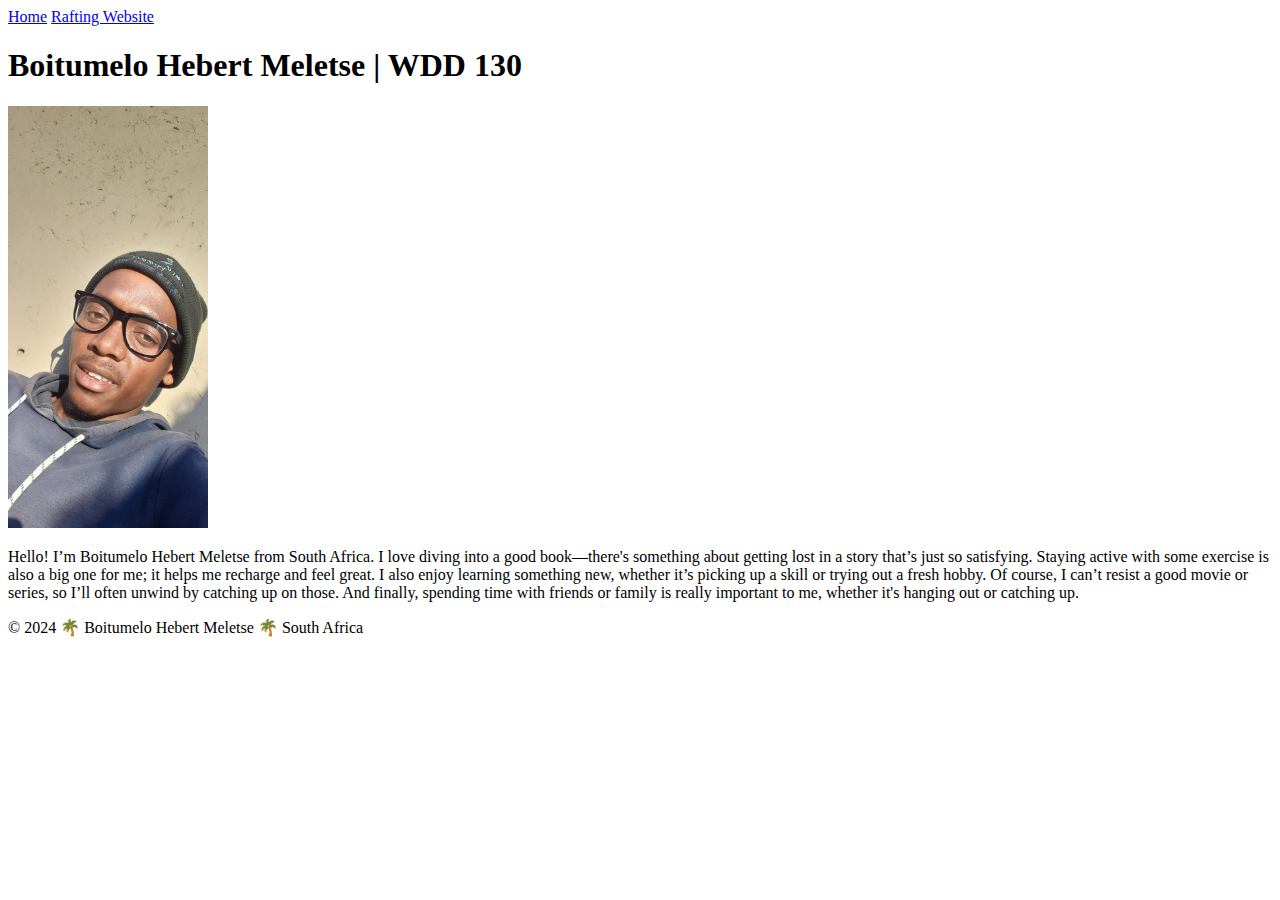
==== index.html @ a5eb7f8d "first commit" ====
<!DOCTYPE html>
<html lang="en">
  <head>
    <meta charset="UTF-8">
    <meta name="viewport" content="width=device-width, initial-scale=1.0">
    <title>Boitumelo Hebert Meletse | WDD 130</title>
  </head>
  <body>
    <header>
      <nav>
        <a href="#">Home</a>
        <a href="wwr/">Rafting Website</a>
      </nav>
    </header>
    <main>
      <h1>Boitumelo Hebert Meletse | WDD 130</h1>
      <img src="images/me.jpeg" alt="Boitumelo Hebert Meletse" width="200" title="Boitumelo Hebert Meletse">
      <p>Hello! I’m Boitumelo Hebert Meletse from South Africa. I love diving into a good book—there's something about getting lost in a story that’s just so satisfying. Staying active with some exercise is also a big one for me; it helps me recharge and feel great. I also enjoy learning something new, whether it’s picking up a skill or trying out a fresh hobby. Of course, I can’t resist a good movie or series, so I’ll often unwind by catching up on those. And finally, spending time with friends or family is really important to me, whether it's hanging out or catching up.</p>
    </main>
    <footer>
      <p>&copy; 2024 🌴 Boitumelo Hebert Meletse 🌴 South Africa</p>
    </footer>
  </body>
</html>
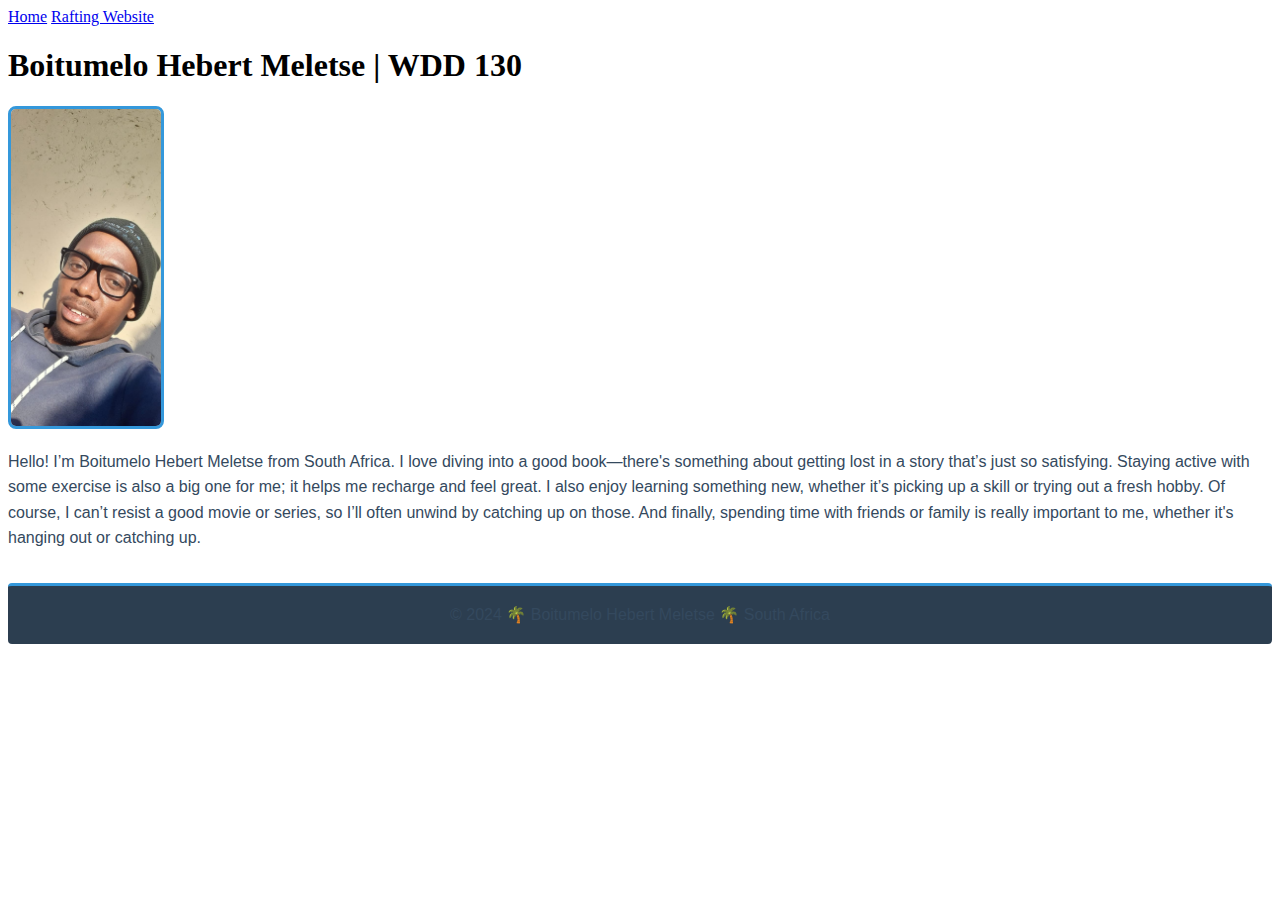
==== commit 02fa2048: "addedcss" ====
--- a/index.html
+++ b/index.html
@@ -1,9 +1,10 @@
 <!DOCTYPE html>
-<html lang="en">
+<html lang="en-US">
   <head>
     <meta charset="UTF-8">
     <meta name="viewport" content="width=device-width, initial-scale=1.0">
     <title>Boitumelo Hebert Meletse | WDD 130</title>
+    <link rel="stylesheet" href="styles/styles.css">
   </head>
   <body>
     <header>
@@ -14,7 +15,7 @@
     </header>
     <main>
       <h1>Boitumelo Hebert Meletse | WDD 130</h1>
-      <img src="images/me.jpeg" alt="Boitumelo Hebert Meletse" width="200" title="Boitumelo Hebert Meletse">
+      <img src="images/Profile.jpeg" alt="Boitumelo Hebert Meletse" width="200" title="Boitumelo Hebert Meletse">
       <p>Hello! I’m Boitumelo Hebert Meletse from South Africa. I love diving into a good book—there's something about getting lost in a story that’s just so satisfying. Staying active with some exercise is also a big one for me; it helps me recharge and feel great. I also enjoy learning something new, whether it’s picking up a skill or trying out a fresh hobby. Of course, I can’t resist a good movie or series, so I’ll often unwind by catching up on those. And finally, spending time with friends or family is really important to me, whether it's hanging out or catching up.</p>
     </main>
     <footer>
--- a/styles/styles.css
+++ b/styles/styles.css
@@ -0,0 +1,69 @@
+/* CSS for aside element */
+aside {
+    width: 20rem;
+    margin: 1rem;
+    border: 2px solid #3a3a3a; /* Darker border for a bolder look */
+    padding: 1.5rem; /* Increased padding for more space */
+    background-color: #f4f4f9; /* Soft light gray background */
+    color: #2c3e50; /* Darker text for better contrast */
+    text-align: center;
+    border-radius: 8px; /* Rounded corners */
+    box-shadow: 0 4px 8px rgba(0, 0, 0, 0.1); /* Subtle shadow for depth */
+    transition: all 0.3s ease; 
+  }
+  
+  aside:hover {
+    transform: scale(1.05); /* Slightly scale up on hover */
+    background-color: #e0e0e0; /* Slightly darker background on hover */
+    box-shadow: 0 8px 16px rgba(0, 0, 0, 0.15); /* More pronounced shadow on hover */
+  }
+  
+  /* CSS for main images */
+  main img {
+    width: 150px;
+    height: auto;
+    border-radius: 8px; /* Rounded corners for profile image */
+    border: 3px solid #3498db; /* Blue border for main images */
+    transition: all 0.3s ease; 
+  }
+  
+  main img:hover {
+    transform: rotate(5deg); /* Slight rotation effect on hover */
+    box-shadow: 0 4px 8px rgba(0, 0, 0, 0.1); /* Shadow for depth */
+  }
+  
+  /* CSS for paragraphs */
+  p {
+    padding: 0;
+    font-size: 1rem; /* Adjust font size for better readability */
+    line-height: 1.6; /* Increase line height for improved readability */
+    font-family: 'Arial', sans-serif; /* More modern font */
+    color: #34495e; /* Dark gray text color */
+  }
+  
+  /* CSS for footer */
+  footer {
+    margin-top: 2rem; 
+    border-top: 3px solid #3498db; /* Blue top border */
+    text-align: center; /* Center align text */
+    padding: 1rem 0; /* Vertical padding */
+    background-color: #2c3e50; /* Dark footer background */
+    color: #ecf0f1; /* Light text color for footer */
+    font-size: 0.9rem; 
+    border-radius: 4px; 
+  }
+  
+  footer p {
+    margin: 0; /* Remove margin */
+  }
+  
+  footer a {
+    color: #ecf0f1; /* Light text color for footer links */
+    text-decoration: none; /* Remove underline */
+  }
+  
+  footer a:hover {
+    color: #3498db; /* Blue on hover */
+    text-decoration: underline; /* Underline on hover */
+  }
+  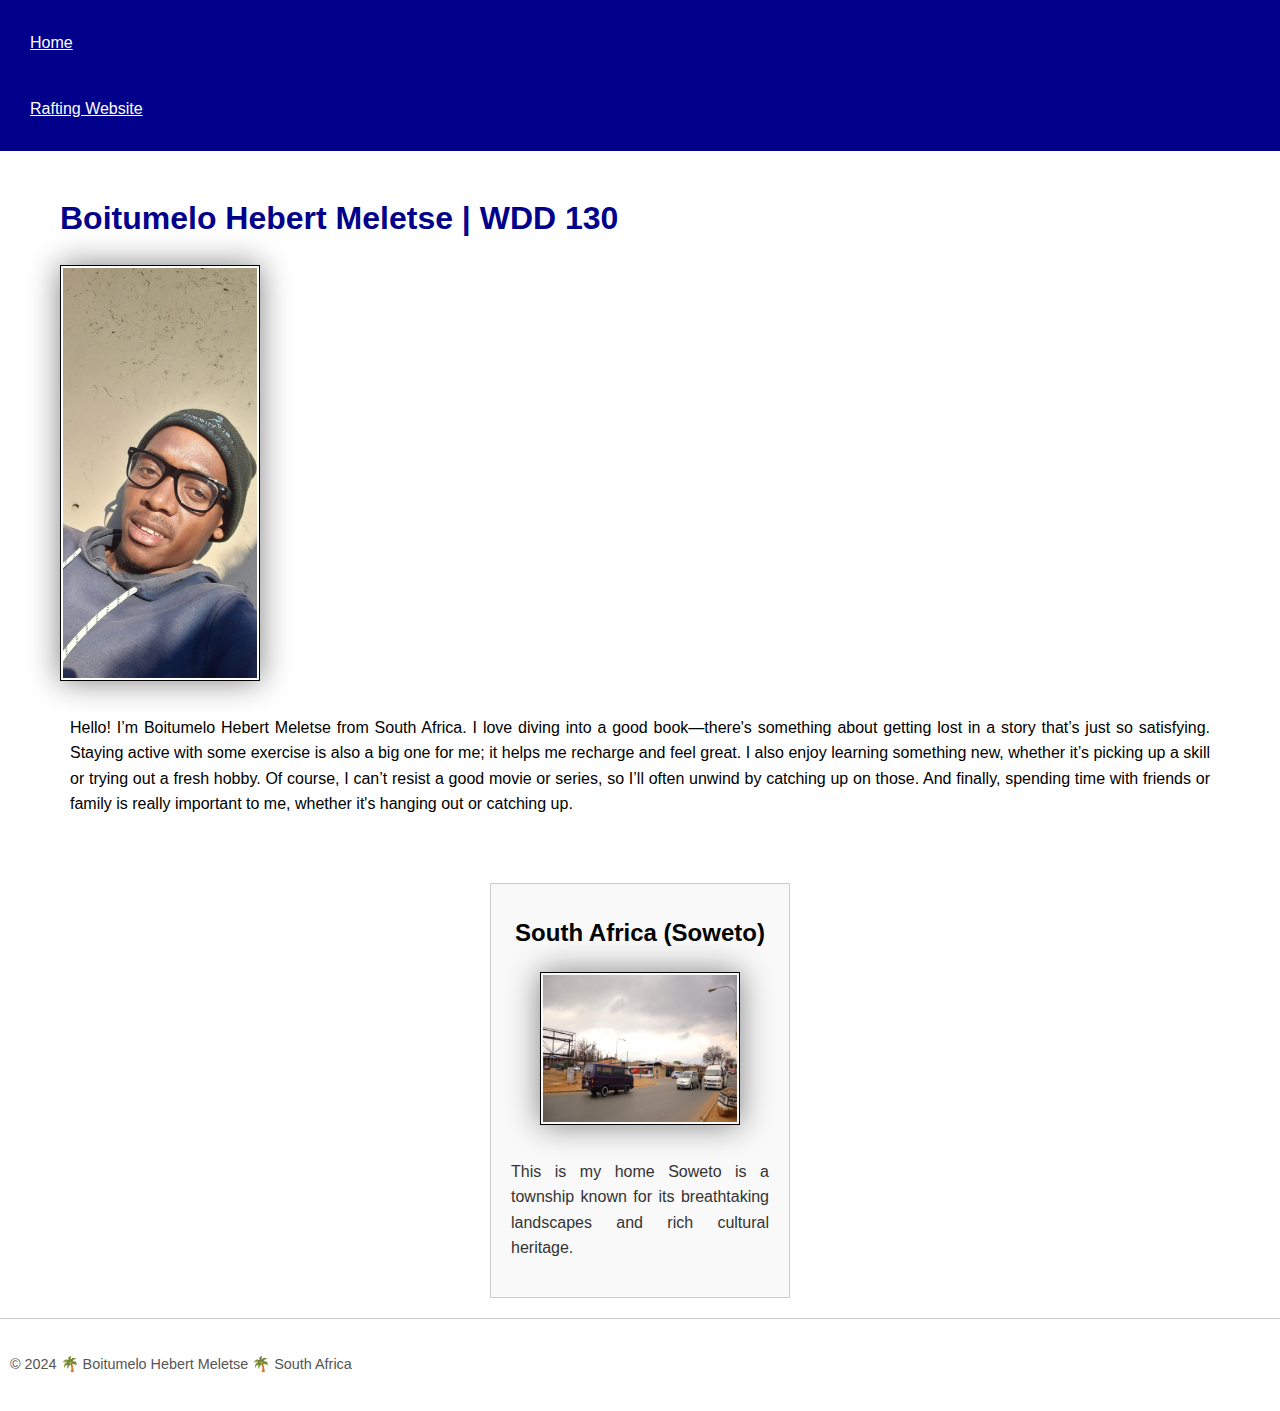
==== commit 5a08c25d: "add" ====
--- a/index.html
+++ b/index.html
@@ -18,6 +18,11 @@
       <img src="images/Profile.jpeg" alt="Boitumelo Hebert Meletse" width="200" title="Boitumelo Hebert Meletse">
       <p>Hello! I’m Boitumelo Hebert Meletse from South Africa. I love diving into a good book—there's something about getting lost in a story that’s just so satisfying. Staying active with some exercise is also a big one for me; it helps me recharge and feel great. I also enjoy learning something new, whether it’s picking up a skill or trying out a fresh hobby. Of course, I can’t resist a good movie or series, so I’ll often unwind by catching up on those. And finally, spending time with friends or family is really important to me, whether it's hanging out or catching up.</p>
     </main>
+    <aside>
+      <h2>South Africa (Soweto)</h2>
+      <img src="images/myhome.jpg" alt="Landscape of South Africa">
+      <p>This is my home Soweto is a township known for its breathtaking landscapes and rich cultural heritage. </p>
+    </aside>
     <footer>
       <p>&copy; 2024 🌴 Boitumelo Hebert Meletse 🌴 South Africa</p>
     </footer>
--- a/styles/styles.css
+++ b/styles/styles.css
@@ -1,69 +1,82 @@
-/* CSS for aside element */
+/* General Reset */
+nav {
+  background-color: darkblue;
+  padding: 10px;
+}
+
+nav a {
+  color: white;
+  display: block;
+  padding: 20px;
+}
+
+/* Apply a consistent box-sizing and reset margins and paddings */
+*,
+*::before,
+*::after {
+  box-sizing: border-box;
+}
+
+body {
+  margin: 0;
+  padding: 0;
+  line-height: 1.6;
+  font-family: Arial, sans-serif;
+}
+
+main {
+  margin: 0 auto;
+  padding: 20px;
+  max-width: 1200px;
+}
+
+
+h1 {
+  color: darkblue;
+}
+
+h2 {
+  color: black; 
+}
+
+img {
+  width: 200px;
+  height: auto;
+  border: 1px solid black;
+  padding: 2px;
+  box-shadow: 0 0 30px gray;
+}
+
+/* Aside */
 aside {
-    width: 20rem;
-    margin: 1rem;
-    border: 2px solid #3a3a3a; /* Darker border for a bolder look */
-    padding: 1.5rem; /* Increased padding for more space */
-    background-color: #f4f4f9; /* Soft light gray background */
-    color: #2c3e50; /* Darker text for better contrast */
-    text-align: center;
-    border-radius: 8px; /* Rounded corners */
-    box-shadow: 0 4px 8px rgba(0, 0, 0, 0.1); /* Subtle shadow for depth */
-    transition: all 0.3s ease; 
-  }
-  
-  aside:hover {
-    transform: scale(1.05); /* Slightly scale up on hover */
-    background-color: #e0e0e0; /* Slightly darker background on hover */
-    box-shadow: 0 8px 16px rgba(0, 0, 0, 0.15); /* More pronounced shadow on hover */
-  }
-  
-  /* CSS for main images */
-  main img {
-    width: 150px;
-    height: auto;
-    border-radius: 8px; /* Rounded corners for profile image */
-    border: 3px solid #3498db; /* Blue border for main images */
-    transition: all 0.3s ease; 
-  }
-  
-  main img:hover {
-    transform: rotate(5deg); /* Slight rotation effect on hover */
-    box-shadow: 0 4px 8px rgba(0, 0, 0, 0.1); /* Shadow for depth */
-  }
-  
-  /* CSS for paragraphs */
-  p {
-    padding: 0;
-    font-size: 1rem; /* Adjust font size for better readability */
-    line-height: 1.6; /* Increase line height for improved readability */
-    font-family: 'Arial', sans-serif; /* More modern font */
-    color: #34495e; /* Dark gray text color */
-  }
-  
-  /* CSS for footer */
-  footer {
-    margin-top: 2rem; 
-    border-top: 3px solid #3498db; /* Blue top border */
-    text-align: center; /* Center align text */
-    padding: 1rem 0; /* Vertical padding */
-    background-color: #2c3e50; /* Dark footer background */
-    color: #ecf0f1; /* Light text color for footer */
-    font-size: 0.9rem; 
-    border-radius: 4px; 
-  }
-  
-  footer p {
-    margin: 0; /* Remove margin */
-  }
-  
-  footer a {
-    color: #ecf0f1; /* Light text color for footer links */
-    text-decoration: none; /* Remove underline */
-  }
-  
-  footer a:hover {
-    color: #3498db; /* Blue on hover */
-    text-decoration: underline; /* Underline on hover */
-  }
-  +  width: 300px;
+  margin: 20px auto;
+  border: 1px solid #ccc;
+  padding: 10px;
+  background-color: #f9f9f9;
+  color: #333;
+  text-align: center;
+}
+
+aside img {
+  width: 200px;
+  height: auto;
+}
+
+/* Paragraphs */
+p {
+  padding: 10px;
+  font-family: Arial, sans-serif;
+  line-height: 1.6;
+  text-align: justify;
+}
+
+/* Footer */
+footer {
+  margin-top: 20px;
+  border-top: 1px solid #ccc;
+  text-align: center;
+  padding: 10px 0;
+  font-size: 0.9rem;
+  color: #555;
+}
